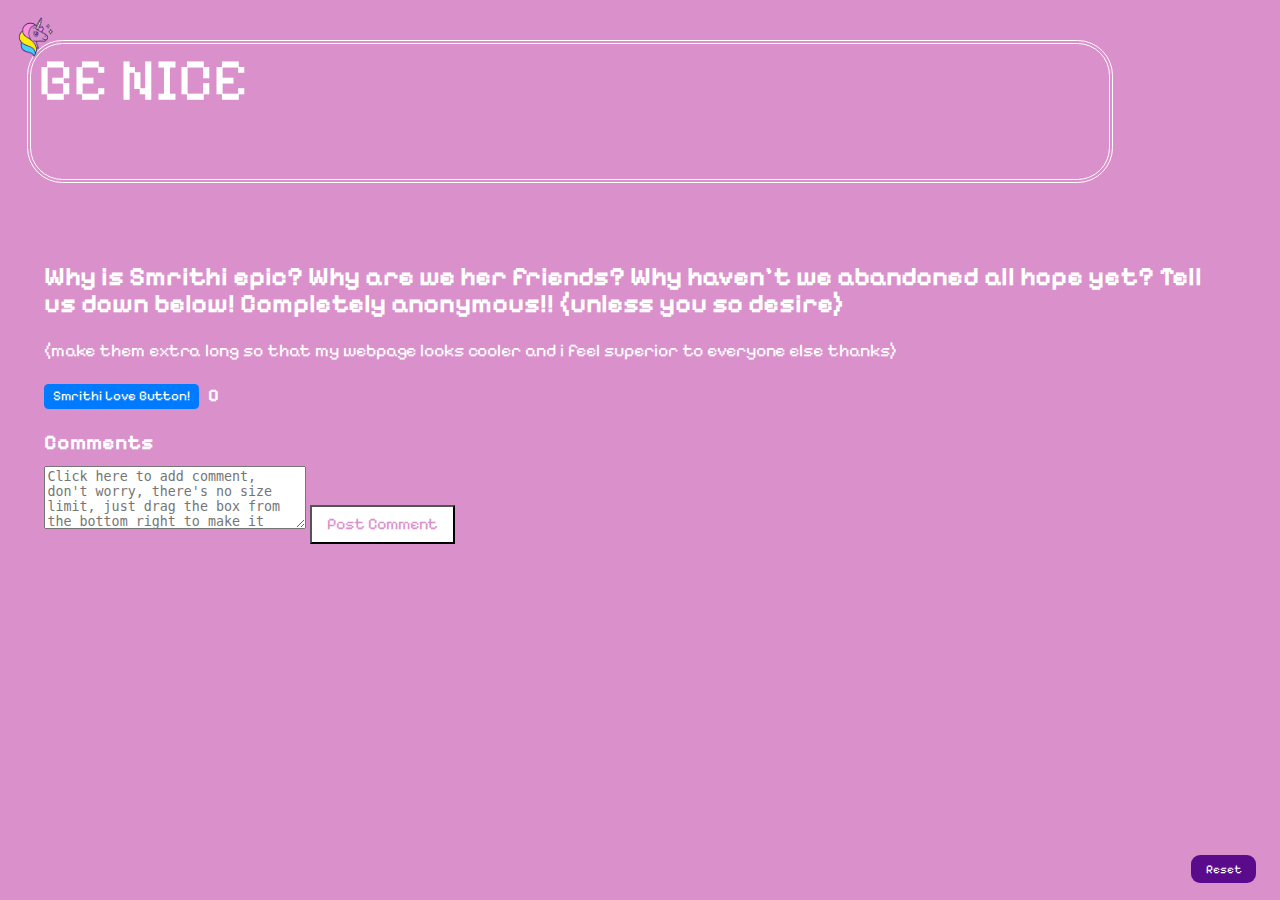
==== blog.html @ f72c8701 "birthday!" ====
<!DOCTYPE html>
<html lang="en">
<head>
    <meta charset="UTF-8">
    <meta name="viewport" content="width=device-width, initial-scale=1.0">
    <title>Being Nice</title>
    <link rel="stylesheet" href="blog.css">
    <link rel="stylesheet" href="https://cdnjs.cloudflare.com/ajax/libs/font-awesome/6.0.0-beta3/css/all.min.css">
    <script src="blog.js"></script>
</head>
<body>
    <div class="container">
        <img src="unicorn.png" id="mode"></i>
        <script src="switch.js"></script>
        <h1 id="blog-header"></h1>
        <div class="content">
            <script src="comment.js"></script>
            <div class="post">
                <h2>Why is Smrithi epic? Why are we her friends? Why haven't we abandoned all hope yet? Tell us down below! Completely anonymous!! (unless you so desire)</h2>
                <p>
                    (make them extra long so that my webpage looks cooler and i feel superior to everyone else thanks)          
                </p>
                <div class="actions">
                  <button class="like-btn">Smrithi Love Button!</button>
                  <span class="like-count">0</span>
                  <button id="reset-btn">Reset</button>
                </div>
                <div class="comments">
                  <h3>Comments</h3>
                  <ul class="comment-list">
                    <!-- Comments will be dynamically added here -->
                  </ul>
                  <form id="comment-form">
                    <textarea id="comment-text" placeholder="Click here to add comment, don't worry, there's no size limit, just drag the box from the bottom right to make it bigger :)"></textarea>
                    <button type="submit" class="submit_button">Post Comment</button>
                  </form>
                </div>
            </div>
        </div>
    </div>
</body>
</html>
---- blog.css ----
body, html {
    height: 100%;
    margin: 0;
    padding: 0;
}

@font-face {
    font-family: 'codey';
    src: url("Pixelify_Sans/PixelifySans-VariableFont_wght.ttf") format('woff2');
}

:root {
    --primary-colour: #da91cb;
    --secondary-colour: #ffffff;
    --right-col-colour: #c14cbd;
}

.light-theme {
    --primary-colour: #ffffff;
    --secondary-colour: #da91cb;
    --right-col-colour: #6a1e6b;
}

#mode {
    margin-right: 1.042vw;
    color: var(--secondary-colour);
    position: absolute;
    top: 1.389vh;
    left: 1.042vw;
    cursor: pointer;
    width: 3.4783vw;
    height: 3.783vw;
}

.container {
    display: flex;
    flex-direction: column;
    height: 100vh;
    background-color: var(--primary-colour);
    font-family: 'codey','Courier New', Courier, monospace;
    color: var(--secondary-colour);
}

.content {
    flex: 5;
    display: flex;
    font-family: 'codey','Courier New', Courier, monospace;
    color: var(--secondary-colour);
    margin-left: 2.083vw;
    margin-right: 2.604vw;
    line-height: 2.083vw;
    font-size: 1.389vw;
    overflow-y: auto; 
    scrollbar-width: thin;
    scrollbar-color: var(--secondary-colour) var(--primary-colour);
}

#blog-header {
    flex: 1;
    font-size: 4.646vw;
    font-weight: 100;
    margin-left: 2.083vw;
    margin-right: 13.031vw;
    padding-left: 0.578vw;
    padding-right: 0.578vw;
    border-color: var(--secondary-colour);
    border-style: double;
    height: 8.333vh;
    border-width: 0.463vh;
    overflow: hidden;
    border-radius: 2.778vw;
}

.post, .post2 {
    flex: 1;
    background-color: var(--primary-colour);
    padding: 1.389vw;
    margin-bottom: 1.389vw;
    /* border-right-width: 0.194vw;
    border-right-style: dashed;
    border-right-color: var(--secondary-colour); */
}
.post2{
    border-style: hidden;
}

.actions, .actions2 {
    display: flex;
    align-items: center;
    margin-bottom: 0.694vw;
}

.like-btn, .like-btn2 {
    font-family: 'codey','Courier New', Courier, monospace;
    padding: 0.347vw 0.694vw;
    margin-right: 0.694vw;
    background-color: #007bff;
    color: #fff;
    border: none;
    cursor: pointer;
    border-radius: 0.347vw;
}

.like-count, .like-count2 {
    font-family: 'codey','Courier New', Courier, monospace;
    font-weight: bold;
}
#comment-text{
    height:4.5vw;
    width: 20vw;
}
.comments, .comments2 {
    font-family: 'codey','Courier New', Courier, monospace;
    margin-top: 1.389vw;
}

.comments h3, .comments2 h3 {
    font-family: 'codey','Courier New', Courier, monospace;
    margin-bottom: 0.694vw;
}

.comment-list, .comment-list2 {
    font-family: 'codey','Courier New', Courier, monospace;
    list-style: none;
    padding: 0;
    margin: 0;
}

.comment-list li, .comment-list2 li {
    font-family: 'codey','Courier New', Courier, monospace;
    margin-bottom: 0.694vw;
    padding: 0.347vw 0.694vw;
    background-color: var(--primary-colour);
    border-radius: 0.347vw;
    white-space: pre-wrap;
    word-break: break-word;
}

.submit_button, .submit_button2, #reset-btn {
    font-family: 'codey','Courier New', Courier, monospace;
    color: var(--primary-colour);
    background-color: var(--secondary-colour);
    padding: 0.578vw 1.156vw;
    font-size: 1.26vw;
}

#reset-btn {
    font-family: 'codey','Courier New', Courier, monospace;
    position: absolute;
    bottom: 1.852vh;
    right: 1.852vw;
    padding: 0.578vw 1.156vw;
    font-size: 0.926vw;
    background-color: rgb(90, 11, 140);
    color: var(--secondary-colour);
    border: none;
    cursor: pointer;
    border-radius: 1vh;
}

#reset-btn:hover {
    background-color: rgb(156, 42, 255);
}
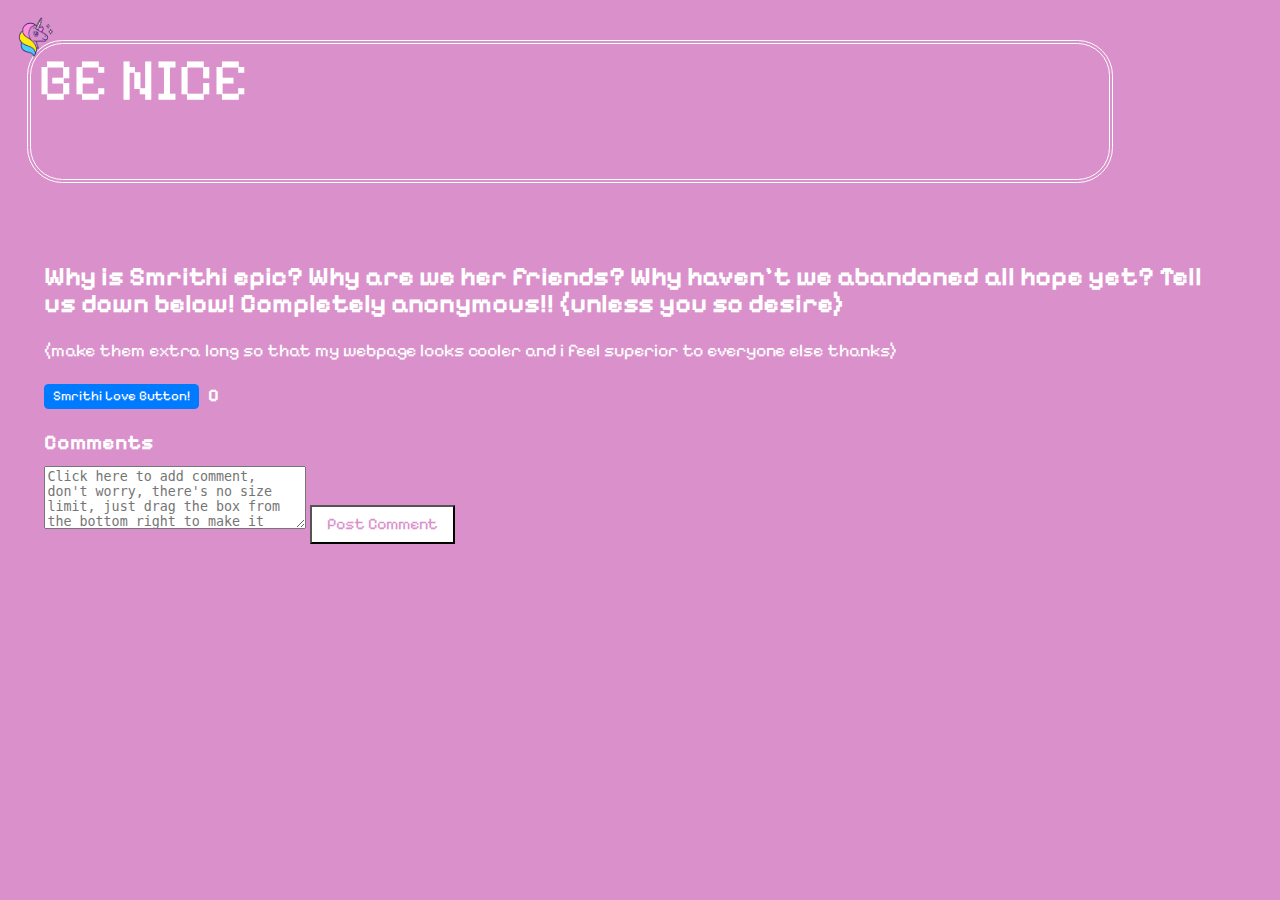
==== commit 60b774df: "removed power of reset" ====
--- a/blog.html
+++ b/blog.html
@@ -23,7 +23,7 @@
                 <div class="actions">
                   <button class="like-btn">Smrithi Love Button!</button>
                   <span class="like-count">0</span>
-                  <button id="reset-btn">Reset</button>
+                  <!-- <button id="reset-btn">Reset</button> -->
                 </div>
                 <div class="comments">
                   <h3>Comments</h3>
